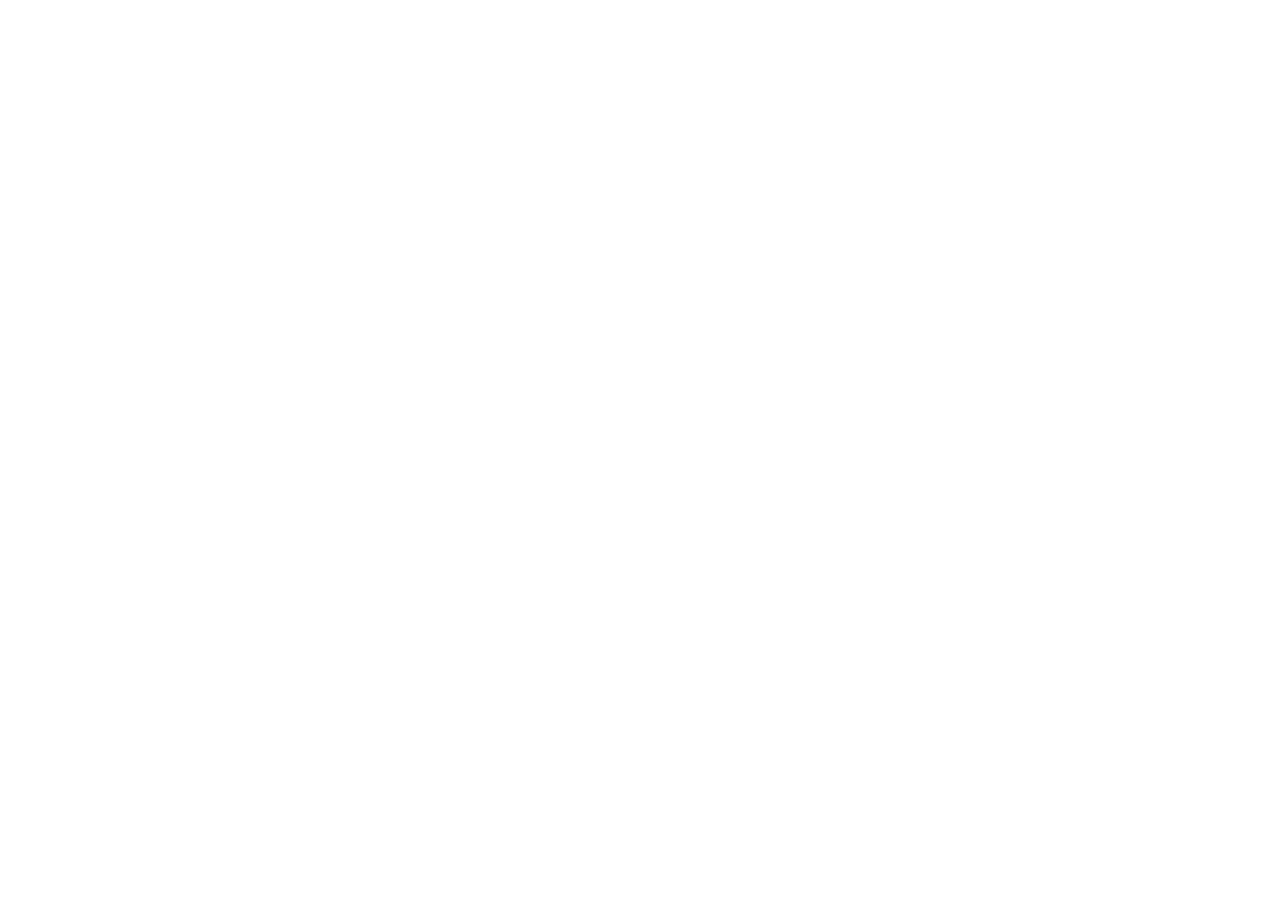
==== index.html @ 61e4cd69 "Eviando a funcinalidade X" ====
<!DOCTYPE html>
<html lang="en">
<head>
    <meta charset="UTF-8">
    <meta name="viewport" content="width=device-width, initial-scale=1.0">
    <title>Document</title>
</head>
<body>
    
</body>
</html>
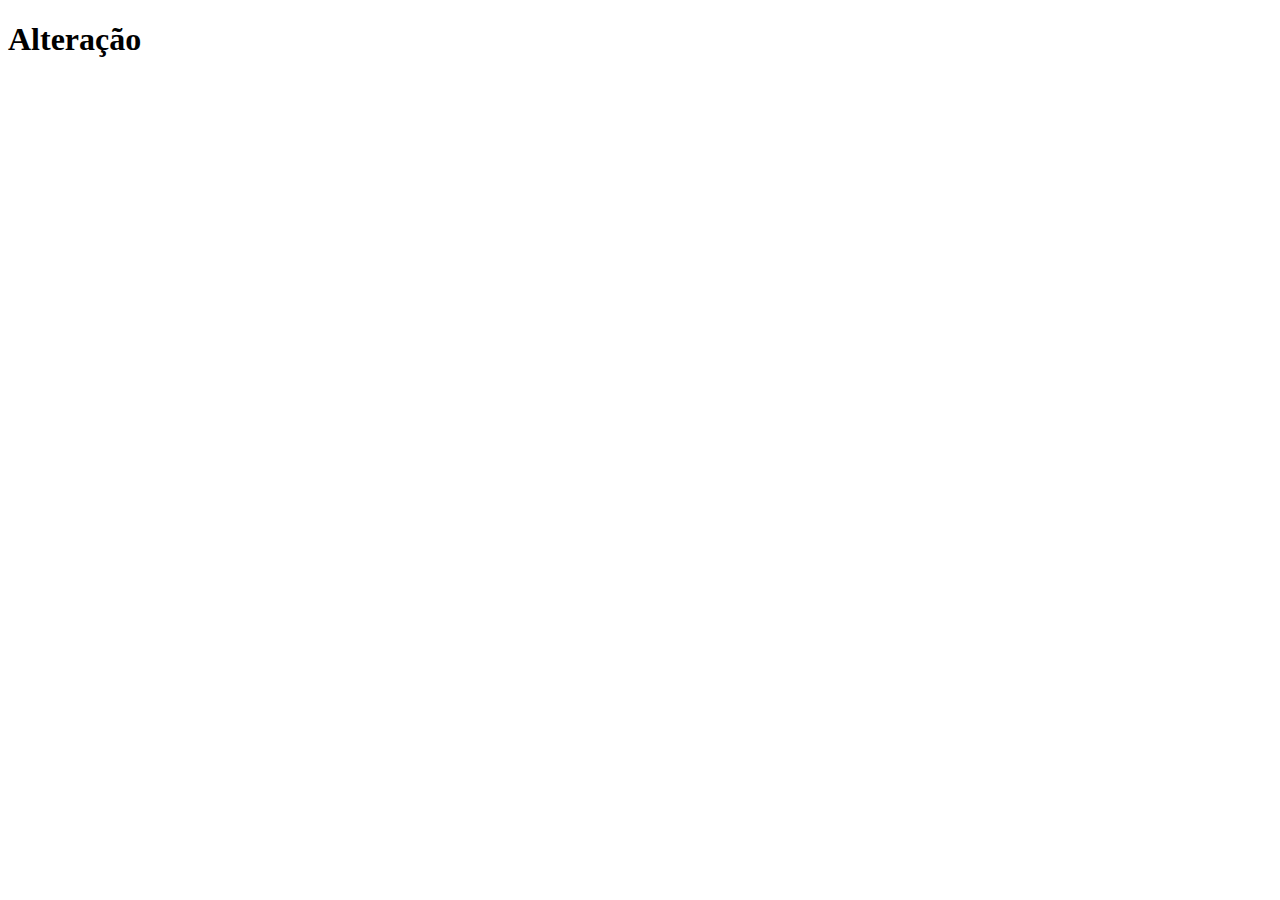
==== commit 50f39090: "ok" ====
--- a/index.html
+++ b/index.html
@@ -4,6 +4,7 @@
     <meta charset="UTF-8">
     <meta name="viewport" content="width=device-width, initial-scale=1.0">
     <title>Document</title>
+    <h1>Alteração</h1>
 </head>
 <body>
     
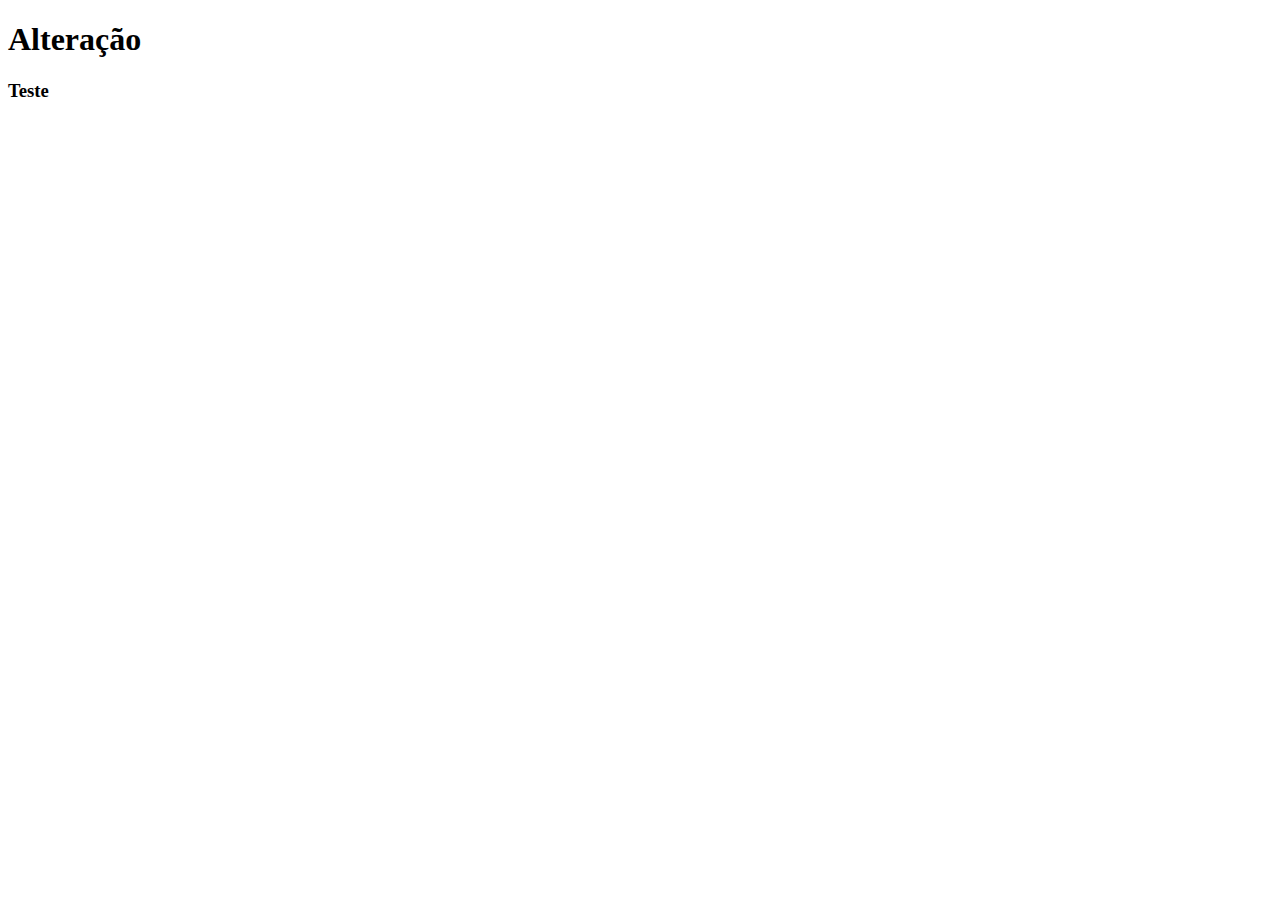
==== commit c1b4b3f6: "Enviando Alt" ====
--- a/index.html
+++ b/index.html
@@ -5,6 +5,7 @@
     <meta name="viewport" content="width=device-width, initial-scale=1.0">
     <title>Document</title>
     <h1>Alteração</h1>
+    <h3>Teste</h3>
 </head>
 <body>
     
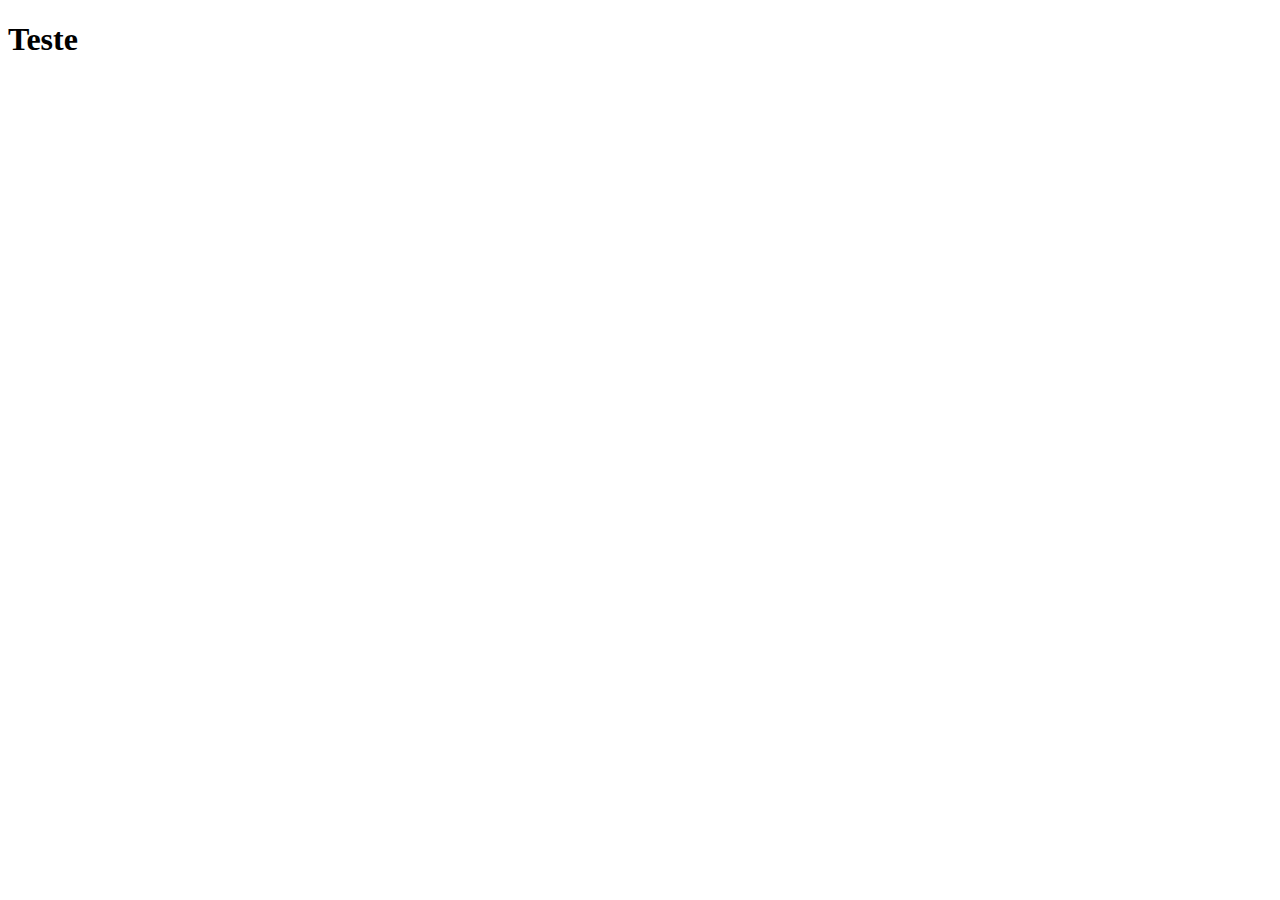
==== commit b11c8599: "Enviando_alteração" ====
--- a/index.html
+++ b/index.html
@@ -4,8 +4,7 @@
     <meta charset="UTF-8">
     <meta name="viewport" content="width=device-width, initial-scale=1.0">
     <title>Document</title>
-    <h1>Alteração</h1>
-    <h3>Teste</h3>
+    <h1>Teste</h1>
 </head>
 <body>
     
